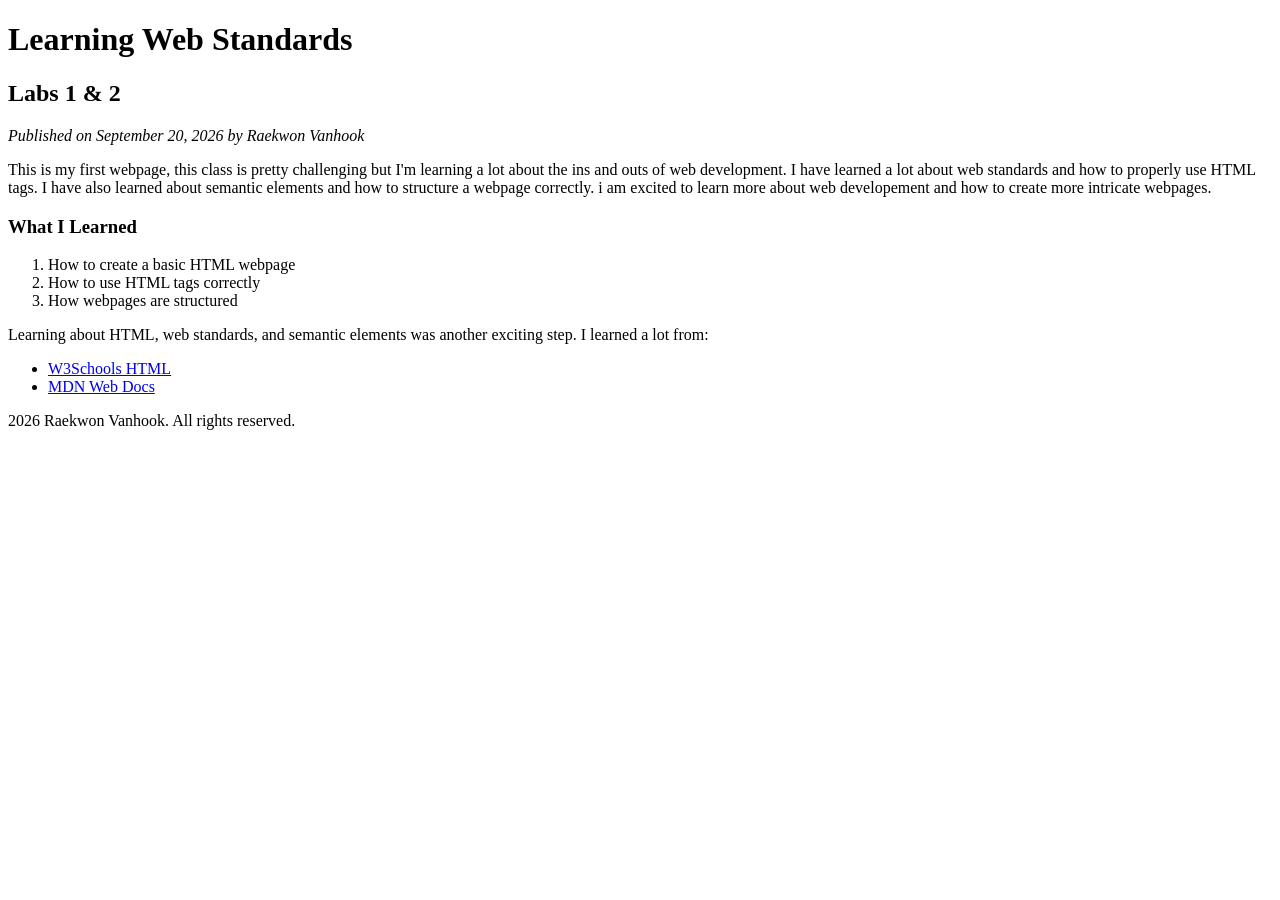
==== lab03/index.html @ 5e76be24 "Add files via upload" ====
<!DOCTYPE html>
<html lang="en">
<head>
    <meta charset="UTF-8">
    <meta name="viewport" content="width=device-width, initial-scale=1.0">
    <title>Learning Web Standards</title>
</head>

<body>

    <header>
        <h1>Learning Web Standards</h1>
        <h2>Labs 1 &amp; 2</h2>
        <p><em>Published on September 20, 2026 by Raekwon Vanhook</em></p>
    </header>

    <main>
        <article>
            <p>
                This is my first webpage, this class is pretty challenging but I'm learning a lot about the 
                ins and outs of web development. I have learned a lot about web standards and how to properly use HTML tags.
                I have also learned about semantic elements and how to structure a webpage correctly. i am excited to learn more
                about web developement and how to create more intricate webpages.


            </p>

            <h3>What I Learned</h3>

            <ol>
                <li>How to create a basic HTML webpage</li>
                <li>How to use HTML tags correctly</li>
                <li>How webpages are structured</li>
            </ol>

            <p>
                Learning about HTML, web standards, and semantic elements was another
                exciting step. I learned a lot from:
            </p>

            <ul>
                <li>
                    <a href="https://www.w3schools.com/html/">W3Schools HTML</a>
                </li>
                <li>
                    <a href="https://developer.mozilla.org/en-US/docs/Web/HTML">
                        MDN Web Docs
                    </a>
                </li>
            </ul>
        </article>
    </main>

    <footer>
        <p>2026 Raekwon Vanhook. All rights reserved.</p>
    </footer>

</body>
</html>
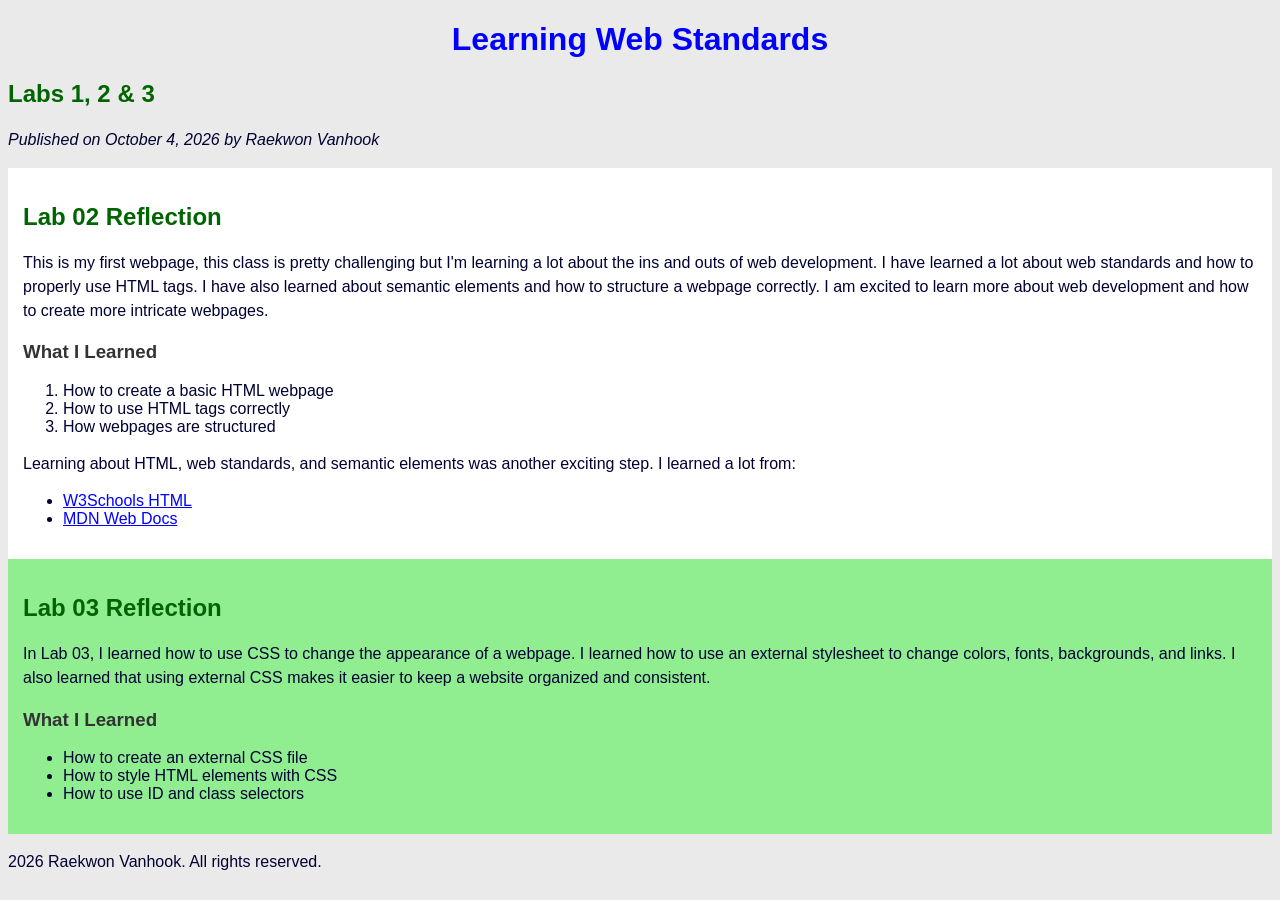
==== commit 79371651: "Add files via upload" ====
--- a/lab03/index.html
+++ b/lab03/index.html
@@ -1,28 +1,31 @@
+
 <!DOCTYPE html>
 <html lang="en">
 <head>
     <meta charset="UTF-8">
     <meta name="viewport" content="width=device-width, initial-scale=1.0">
     <title>Learning Web Standards</title>
+    <link rel="stylesheet" href="style.css">
 </head>
 
 <body>
 
     <header>
         <h1>Learning Web Standards</h1>
-        <h2>Labs 1 &amp; 2</h2>
-        <p><em>Published on September 20, 2026 by Raekwon Vanhook</em></p>
+        <h2>Labs 1, 2 &amp; 3</h2>
+        <p><em>Published on October 4, 2026 by Raekwon Vanhook</em></p>
     </header>
 
     <main>
-        <article>
+
+        <article id="lab02">
+            <h2>Lab 02 Reflection</h2>
+
             <p>
                 This is my first webpage, this class is pretty challenging but I'm learning a lot about the 
                 ins and outs of web development. I have learned a lot about web standards and how to properly use HTML tags.
-                I have also learned about semantic elements and how to structure a webpage correctly. i am excited to learn more
-                about web developement and how to create more intricate webpages.
-
-
+                I have also learned about semantic elements and how to structure a webpage correctly. I am excited to learn more
+                about web development and how to create more intricate webpages.
             </p>
 
             <h3>What I Learned</h3>
@@ -49,6 +52,27 @@
                 </li>
             </ul>
         </article>
+
+        <article class="lab03">
+            <h2>Lab 03 Reflection</h2>
+
+            <p>
+                In Lab 03, I learned how to use CSS to change the appearance
+                of a webpage. I learned how to use an external stylesheet to
+                change colors, fonts, backgrounds, and links. I also learned
+                that using external CSS makes it easier to keep a website
+                organized and consistent.
+            </p>
+
+            <h3>What I Learned</h3>
+
+            <ul>
+                <li>How to create an external CSS file</li>
+                <li>How to style HTML elements with CSS</li>
+                <li>How to use ID and class selectors</li>
+            </ul>
+        </article>
+
     </main>
 
     <footer>
@@ -56,4 +80,4 @@
     </footer>
 
 </body>
-</html>+</html>
--- a/lab03/style.css
+++ b/lab03/style.css
@@ -0,0 +1,43 @@
+
+body {
+    background-color: #eaeaea;
+    color: #000033;
+    font-family: Arial, sans-serif;
+}
+
+h1 {
+    color: blue;
+    text-align: center;
+}
+
+h2 {
+    color: darkgreen;
+}
+
+h3 {
+    color: #333333;
+}
+
+p {
+    font-size: 16px;
+    line-height: 1.5;
+}
+
+a {
+    color: blue;
+}
+
+a:hover {
+    color: purple;
+}
+
+#lab02 {
+    background-color: white;
+    padding: 15px;
+}
+
+.lab03 {
+    background-color: lightgreen;
+    padding: 15px;
+}
+
